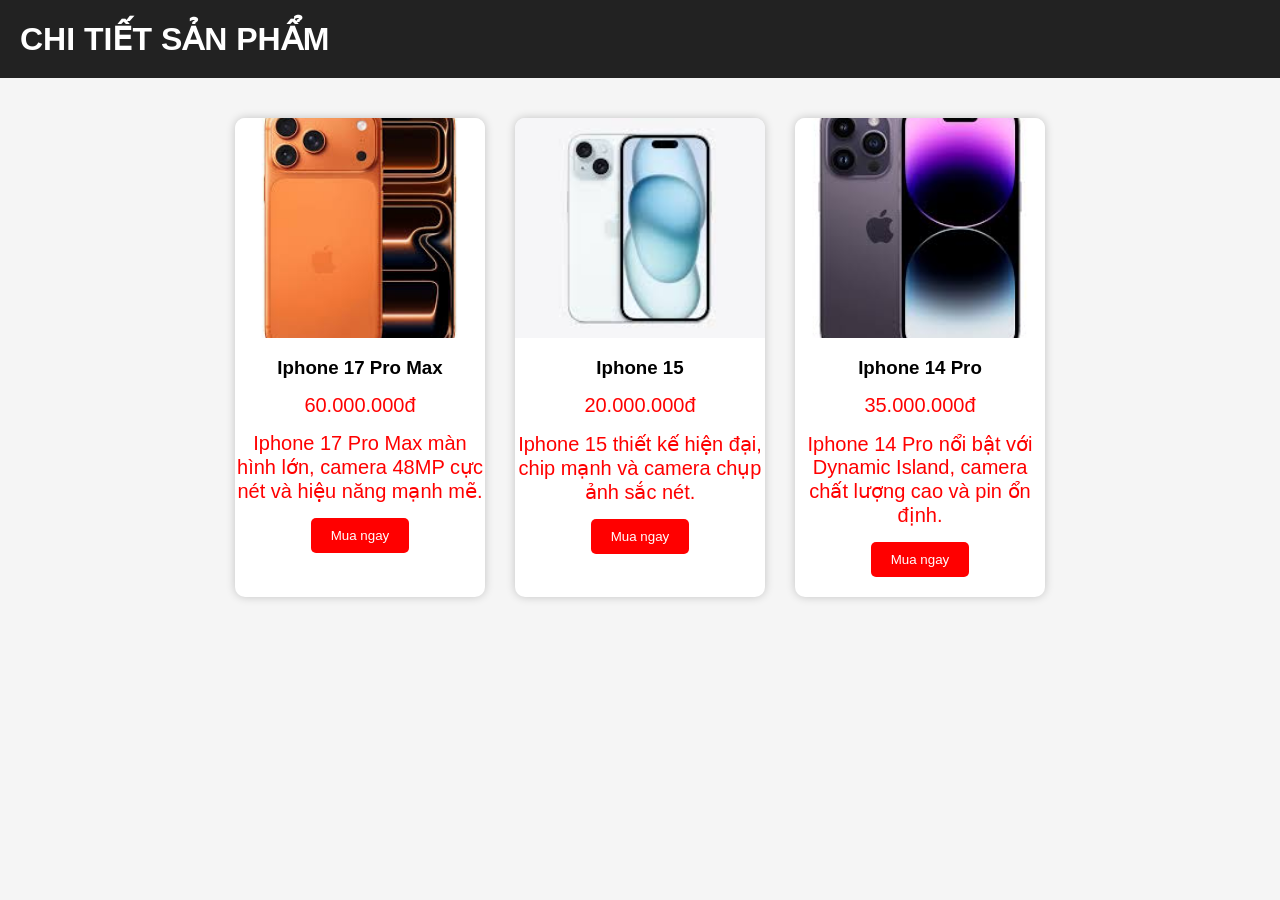
==== html/chi-tiet.html @ ce3ff5f6 "upload file" ====
<!DOCTYPE html>
<html lang="vi">
<head>
    <meta charset="UTF-8">
    <title>Chi tiết sản phẩm</title>
    <link rel="stylesheet" href="../css/style.css">
</head>
<body>
    <header>
        <h1>CHI TIẾT SẢN PHẨM</h1>
    </header>
    <section class="products">
        <div class="card">
            <img src="../assets/Ip17ProMax.jpg">
            <h3>Iphone 17 Pro Max</h3>
            <p>60.000.000đ</p>
            <p>Iphone 17 Pro Max màn hình lớn, camera 48MP cực nét và hiệu năng mạnh mẽ.</p>
            <button onclick="buy()">
                Mua ngay
            </button>
        </div>
        <div class="card">
            <img src="../assets/Ip15.jpg">
            <h3>Iphone 15</h3>
            <p>20.000.000đ</p>
            <p>Iphone 15 thiết kế hiện đại, chip mạnh và camera chụp ảnh sắc nét.</p>
            <button onclick="buy()">
                Mua ngay
            </button>
        </div>
        <div class="card">
            <img src="../assets/Ip14Pro.jpg">
            <h3>Iphone 14 Pro</h3>
            <p>35.000.000đ</p>
            <p>Iphone 14 Pro nổi bật với Dynamic Island, camera chất lượng cao và pin ổn định.</p>
            <button onclick="buy()">
                Mua ngay
            </button>
        </div>
    </section>
    <script src="../js/script.js"></script>
</body>
</html>
---- css/style.css ----
*{
    margin:0;
    padding:0;
    box-sizing:border-box;
}

body{
    font-family:Arial;
    background:#f5f5f5;
}

header{
    background:#222;
    color:white;
    padding:20px;
    display:flex;
    justify-content:space-between;
    align-items:center;
}

nav a{
    color:white;
    text-decoration:none;
    margin-left:20px;
    font-size: 18px;
}

nav a:hover{
    color:orange;
}

.banner{
    background:linear-gradient(to right, orange, red);
    color:white;
    text-align:center;
    padding:70px;
}

.banner h2{
    font-size:40px;
    margin-bottom:10px;
}

.products{
    display:flex;
    justify-content:center;
    flex-wrap: wrap;
    gap: 30px;
    padding:40px;
}

.card{
    width:250px;
    background:white;
    border-radius:10px;
    overflow:hidden;
    box-shadow:0 0 10px rgba(0,0,0,0.2);
    text-align:center;
    transition: 0.3s;
}

.card:hover{
    transform:translateY(-10px);
}

.card img{
    width:100%;
    height:220px;
    object-fit:cover;
}

.card h3{
    margin:15px 0;
}

.card p{
    color:red;
    font-size:20px;
    margin-bottom:15px;
}

button{
    background:red;
    color:white;
    border:none;
    padding:10px 20px;
    border-radius:5px;
    cursor:pointer;
    margin-bottom:20px;
}

button:hover{
    background:darkred;
}

footer{
    background:#222;
    color:white;
    text-align:center;
    padding:20px;
    margin-top:30px;
}
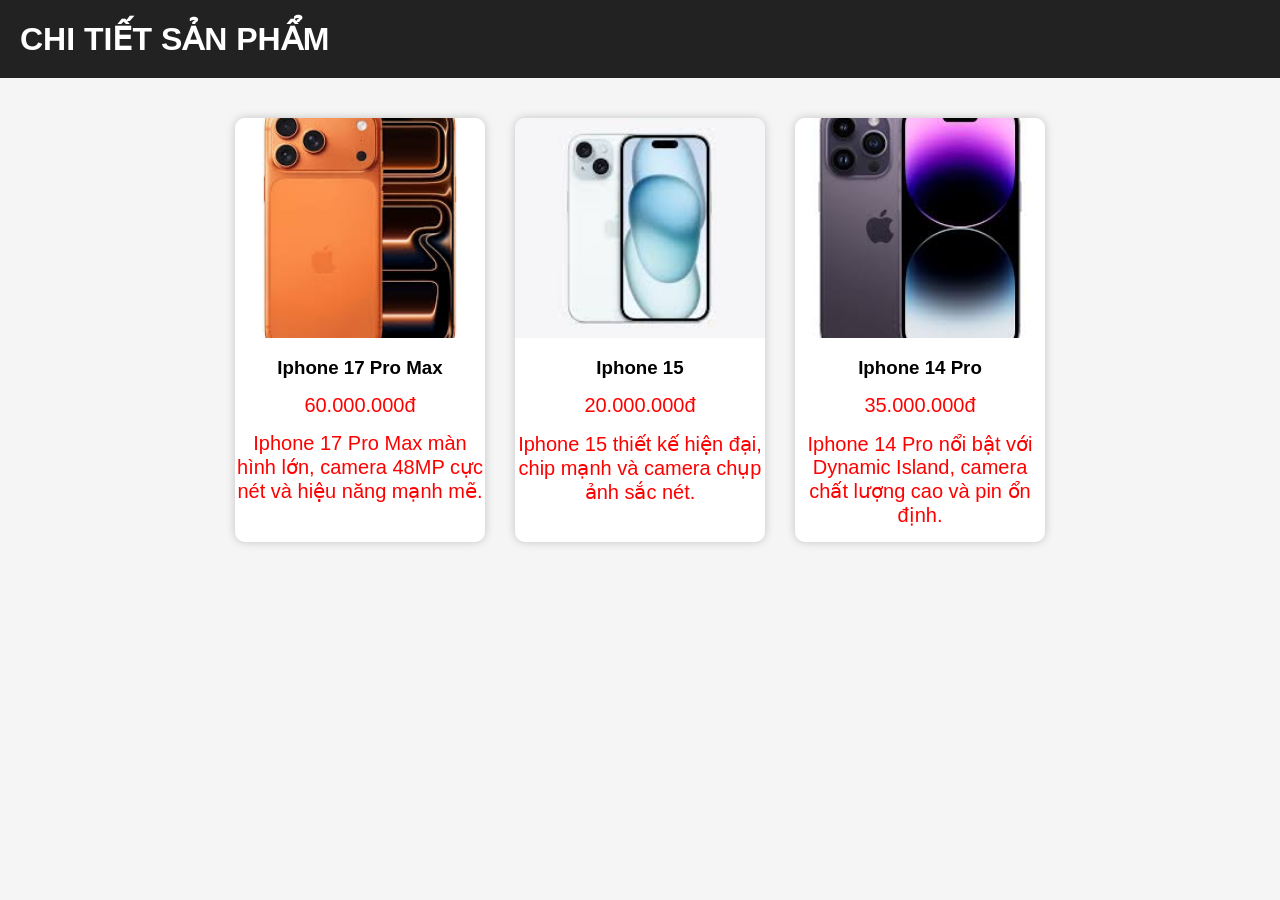
==== commit d86e99f0: "update them two file" ====
--- a/html/chi-tiet.html
+++ b/html/chi-tiet.html
@@ -15,27 +15,18 @@
             <h3>Iphone 17 Pro Max</h3>
             <p>60.000.000đ</p>
             <p>Iphone 17 Pro Max màn hình lớn, camera 48MP cực nét và hiệu năng mạnh mẽ.</p>
-            <button onclick="buy()">
-                Mua ngay
-            </button>
         </div>
         <div class="card">
             <img src="../assets/Ip15.jpg">
             <h3>Iphone 15</h3>
             <p>20.000.000đ</p>
             <p>Iphone 15 thiết kế hiện đại, chip mạnh và camera chụp ảnh sắc nét.</p>
-            <button onclick="buy()">
-                Mua ngay
-            </button>
         </div>
         <div class="card">
             <img src="../assets/Ip14Pro.jpg">
             <h3>Iphone 14 Pro</h3>
             <p>35.000.000đ</p>
             <p>Iphone 14 Pro nổi bật với Dynamic Island, camera chất lượng cao và pin ổn định.</p>
-            <button onclick="buy()">
-                Mua ngay
-            </button>
         </div>
     </section>
     <script src="../js/script.js"></script>
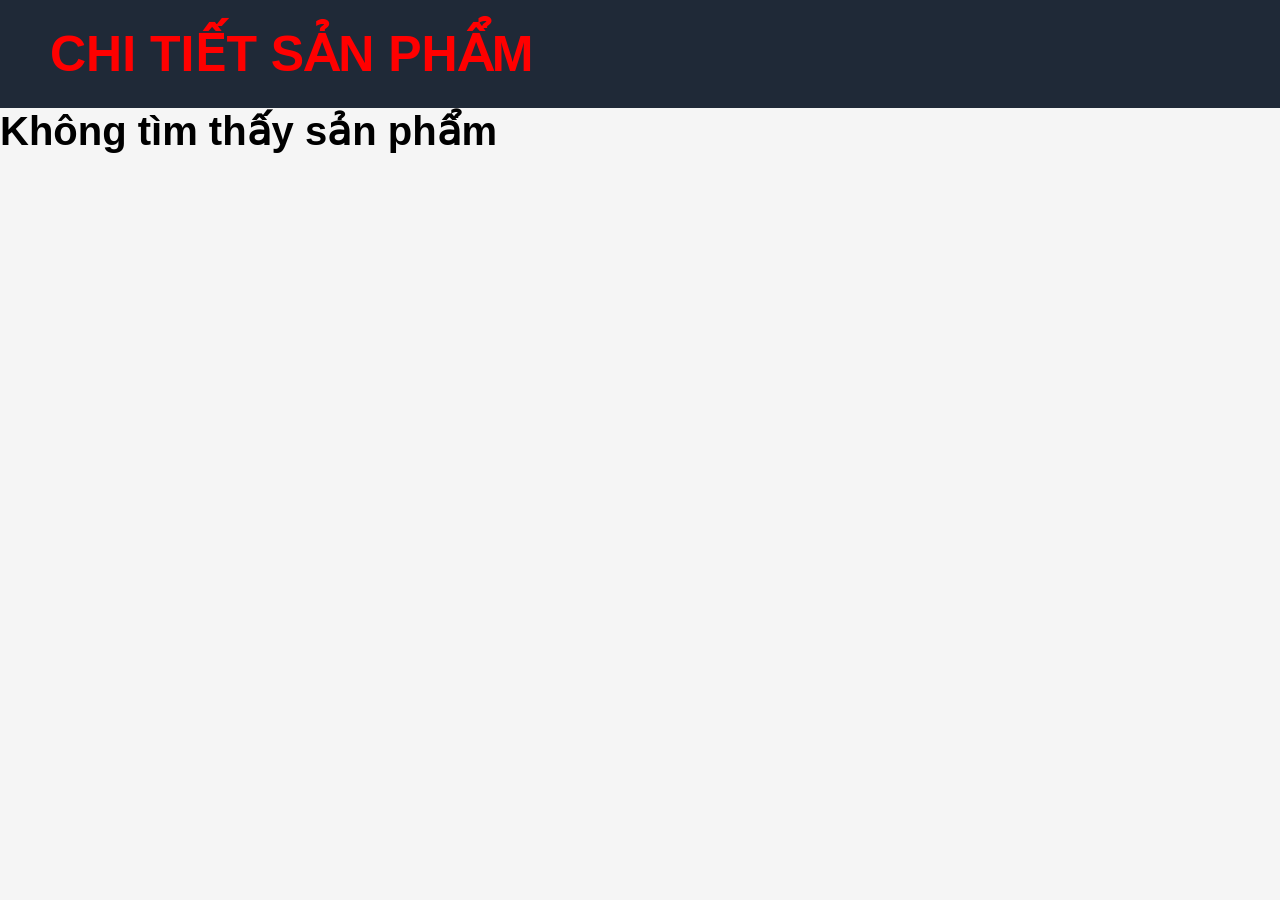
==== commit eb66a9aa: "upload file moi vua lam xong" ====
--- a/html/chi-tiet.html
+++ b/html/chi-tiet.html
@@ -9,26 +9,33 @@
     <header>
         <h1>CHI TIẾT SẢN PHẨM</h1>
     </header>
-    <section class="products">
-        <div class="card">
-            <img src="../assets/Ip17ProMax.jpg">
-            <h3>Iphone 17 Pro Max</h3>
-            <p>60.000.000đ</p>
-            <p>Iphone 17 Pro Max màn hình lớn, camera 48MP cực nét và hiệu năng mạnh mẽ.</p>
-        </div>
-        <div class="card">
-            <img src="../assets/Ip15.jpg">
-            <h3>Iphone 15</h3>
-            <p>20.000.000đ</p>
-            <p>Iphone 15 thiết kế hiện đại, chip mạnh và camera chụp ảnh sắc nét.</p>
-        </div>
-        <div class="card">
-            <img src="../assets/Ip14Pro.jpg">
-            <h3>Iphone 14 Pro</h3>
-            <p>35.000.000đ</p>
-            <p>Iphone 14 Pro nổi bật với Dynamic Island, camera chất lượng cao và pin ổn định.</p>
-        </div>
-    </section>
+        <div id="detail"></div>
+
     <script src="../js/script.js"></script>
+    <script>
+
+    const params = new URLSearchParams(window.location.search);
+    const id = params.get("id");
+
+    const product = products.find(p => p.id == id);
+
+    if(product){
+        document.getElementById("detail").innerHTML = `
+            <div class="card">
+                <img src="${product.image}">
+                <h2>${product.name}</h2>
+                <p>${product.price.toLocaleString('vi-VN')} VNĐ</p>
+                <p>${product.description}</p>
+                <div class="detail-buttons">
+                    <button class="card-btn" onclick="addToCart()"">Thêm vào giỏ hàng</button>
+                    <button class="buy-btn" onclick="buyNow()">Mua ngay</button>
+                </div>
+            </div>
+        `;
+    } else {
+    document.getElementById("detail").innerHTML =
+    "<h2>Không tìm thấy sản phẩm</h2>";
+}
+    </script>
 </body>
 </html>
--- a/css/style.css
+++ b/css/style.css
@@ -2,101 +2,159 @@
     margin:0;
     padding:0;
     box-sizing:border-box;
+    font-family: Arial, sans-serif;
 }
 
 body{
-    font-family:Arial;
     background:#f5f5f5;
 }
 
 header{
-    background:#222;
+    background: #1f2937;
     color:white;
-    padding:20px;
+    padding:25px 50px;
     display:flex;
     justify-content:space-between;
     align-items:center;
 }
 
-nav a{
-    color:white;
-    text-decoration:none;
-    margin-left:20px;
-    font-size: 18px;
+h2{
+    font-size: 40px;
 }
 
-nav a:hover{
-    color:orange;
+p{
+    font-size: 22px;
 }
 
-.banner{
-    background:linear-gradient(to right, orange, red);
-    color:white;
-    text-align:center;
-    padding:70px;
+header h1{
+    font-size: 50px;
+    color: red;
 }
 
-.banner h2{
-    font-size:40px;
-    margin-bottom:10px;
+#product-list{
+    display: grid;
+    grid-template-columns: repeat(3,1fr);
+    gap: 25px;
+    padding: 30px;
 }
 
-.products{
-    display:flex;
-    justify-content:center;
-    flex-wrap: wrap;
-    gap: 30px;
-    padding:40px;
-}
-
-.card{
-    width:250px;
-    background:white;
-    border-radius:10px;
-    overflow:hidden;
-    box-shadow:0 0 10px rgba(0,0,0,0.2);
-    text-align:center;
+.product-card{
+    background: 1px solid #ccc;
+    border: 1px solid #ccc;
+    border-radius: 10px;
+    padding: 15px;
     transition: 0.3s;
 }
 
-.card:hover{
-    transform:translateY(-10px);
+.product-card:hover{
+    transform: translateY(-5px);
+    box-shadow: 0 5px 15px rgba(0, 0, 0, 0.2);
 }
 
-.card img{
-    width:100%;
-    height:220px;
-    object-fit:cover;
+.product-card img{
+    width: 100%;
+    height: 220px;
+    object-fit: contain;
+    display: block;
+    margin: auto;
 }
 
-.card h3{
-    margin:15px 0;
+.product-card h3{
+    margin: 10px 0;
+    font-size: 20px;
 }
 
-.card p{
-    color:red;
-    font-size:20px;
-    margin-bottom:15px;
+.price{
+    font-size: 30px;
+    font-weight: bold;
+    color: #222;
+    margin-bottom: 10px;
 }
 
-button{
-    background:red;
-    color:white;
-    border:none;
-    padding:10px 20px;
-    border-radius:5px;
-    cursor:pointer;
-    margin-bottom:20px;
+.product-card p{
+    margin-bottom: 10px;
+    line-height: 1.5;
 }
 
-button:hover{
-    background:darkred;
+.product-card a{
+    text-decoration: none;
+}
+
+.product-card button{
+    width: 100%;
+    padding: 12px;
+    border: none;
+    border-radius: 8px;
+    background: #22d3ee;
+    color: #000;
+    font-size: 18px;
+    cursor: pointer;
+    font-weight: bold;
+}
+
+.product-card button:hover{
+    background: #06b6d4;
+}
+
+.detail-buttons{
+    margin-top: 25px;
+    display: flex;
+    gap: 15px;
+}
+
+.detail-buttons button{
+    padding: 15px 30px;
+    border: none;
+    border-radius: 8px;
+    font-size: 20px;
+    font-weight: bold;
+    cursor: pointer;
+}
+
+.cart-btn{
+    background: #22c55e;
+    color: white;
+}
+
+.buy-btn{
+    background: #ef4444;
+    color: white;
+}
+
+.cart-btn:hover{
+    background: #16a34a;
+}
+
+.buy-btn:hover{
+    background: #dc2626;
+}
+
+nav a{
+    font-size: 22px;
+    color: white;
+    text-decoration: none;
+    margin: 0 15px;
+}
+
+.hero h2{
+    font-size: 40px;
+    margin-bottom: 10px;
+}
+
+.hero p{
+    font-size: 22px;
+}
+
+.section-title{
+    font-size: 36px;
+    text-align: center;
+    margin: 30px 0;
 }
 
 footer{
-    background:#222;
+    background: #1f2937;
     color:white;
     text-align:center;
-    padding:20px;
+    padding: 15px;
     margin-top:30px;
 }
